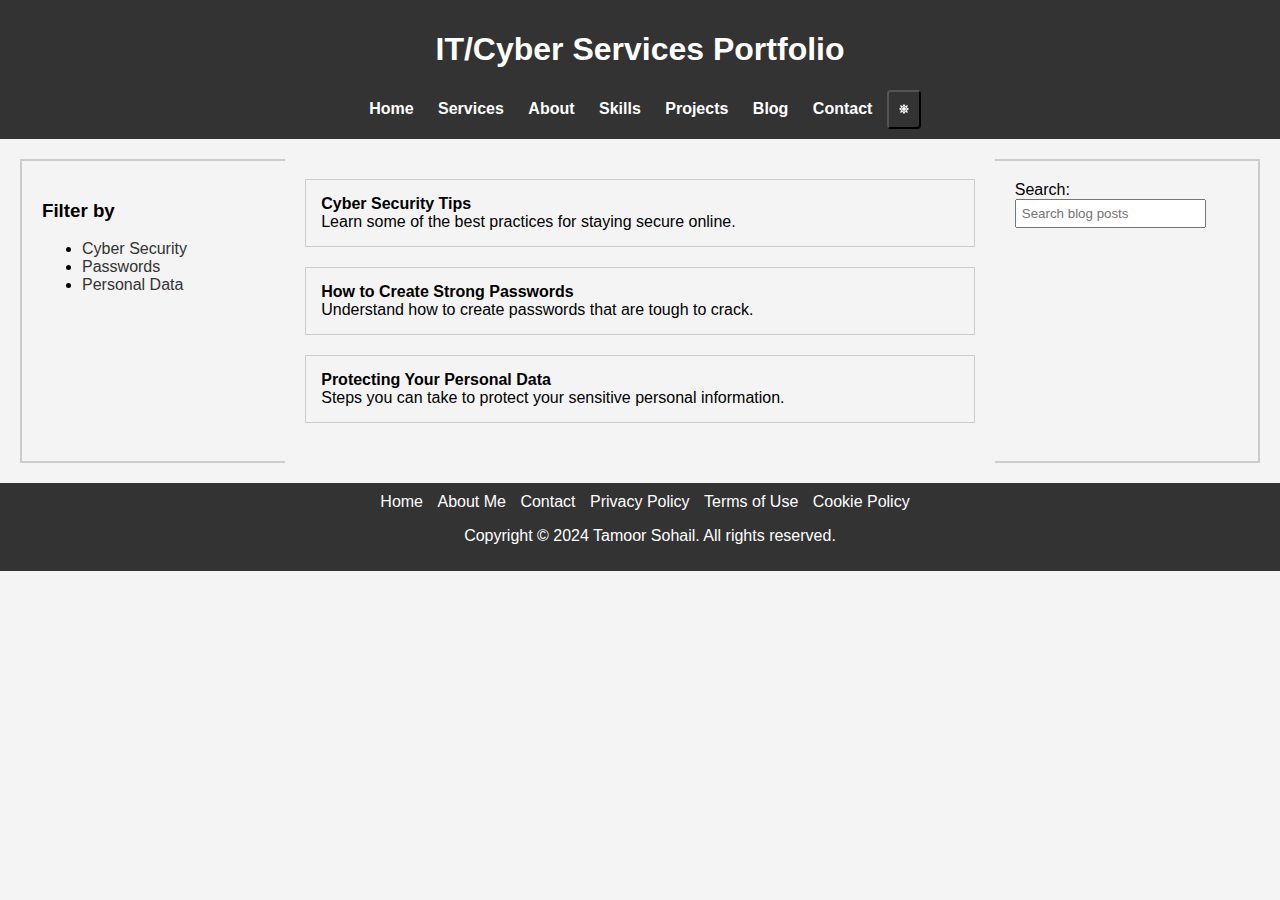
==== blog.html @ 113e0b6c "Personal-Website" ====
<!DOCTYPE html>
<html lang="en">
<head>
    <link rel="stylesheet" href="style.css">
    <script src="app.js"></script>
    <meta charset="UTF-8">
    <meta name="viewport" content="width=device-width, initial-scale=1.0">
    <title>IT/Cyber Services Portfolio</title>
    <link rel="icon" href="ts-favicon.png">
</head>
<body>
    <header>
        <h1>IT/Cyber Services Portfolio</h1>
        <nav>
            <a href="index.html" class="navbutton"><b>Home</b></a>
            <a href="#services" class="navbutton"><b>Services</b></a>
            <a href="#about-me" class="navbutton"><b>About</b></a>
            <a href="#skills" class="navbutton"><b>Skills</b></a>
            <a href="#projects" class="navbutton"><b>Projects</b></a>
            <a href="blog.html" class="navbutton"><b>Blog</b></a>
            <a href="#contact" class="navbutton"><b>Contact</b></a>
            <button onclick="lightDarkMode()" id="theme-button">
                <img id="theme-icon" src="sun.png" alt="Theme Icon">
            </button>
        </nav>
    </header>
    <div class="container">
        <div class="sidebar">
            <h3>Filter by</h3>
            <ul>
                <li><a href="#" onclick="filterPosts('cyber-security')">Cyber Security</a></li>
                <li><a href="#" onclick="filterPosts('passwords')">Passwords</a></li>
                <li><a href="#" onclick="filterPosts('personal-data')">Personal Data</a></li>
            </ul>
        </div>

        <!-- Blog Content -->
        <div class="content" id="blog-posts">
            <div class="blog-post" data-category="cyber-security" onclick="showPostContent('post1')">
                <h4>Cyber Security Tips</h4>
                <p>Learn some of the best practices for staying secure online.</p>
                <div class="post-content" id="post1">
                    <p>In today’s increasingly connected world, cyber security is more crucial than ever. With businesses and individuals relying heavily on technology for daily operations and personal activities, the risk of cyber threats is ever-present. Cybercriminals exploit vulnerabilities in systems to steal sensitive data, disrupt operations, and cause financial damage. Whether it’s through phishing attacks, malware, or data breaches, cyber threats can have devastating effects if proper security measures aren’t in place.</p>
                    <br>
                    <p>One of the most effective ways to protect yourself from cyber threats is by adopting basic security practices. This includes regularly updating software, using strong, unique passwords, and enabling two-factor authentication. These simple steps can significantly reduce the risk of unauthorized access to your accounts and devices. In addition, being cautious with suspicious emails, links, and attachments helps prevent falling victim to phishing attacks, which are a common method used by hackers to steal personal information.</p>
                    <br>
                    <p>Cyber security is not just a concern for large corporations; it’s something that affects everyone. With so much personal and financial data stored online, individuals must be proactive in protecting their digital lives. As cyber threats continue to evolve, staying informed about the latest security practices and tools is essential to maintaining your online safety and privacy.</p>
                </div>
            </div>
            <div class="blog-post" data-category="passwords" onclick="showPostContent('post2')">
                <h4>How to Create Strong Passwords</h4>
                <p>Understand how to create passwords that are tough to crack.</p>
                <div class="post-content" id="post2">
                    <p>In today’s digital world, creating strong passwords is essential for protecting your personal information. Aim for passwords that are at least 12 characters long and include a mix of uppercase and lowercase letters, numbers, and special symbols. This variety makes it significantly harder for hackers to crack your password. Avoid using easily guessable details like birthdays or common words and sequences.</p>
                    <br>
                    <p>Consider using a passphrase—a series of random words or a sentence that only makes sense to you. For example, “PurpleSky$Dances$On7Waves” is both secure and memorable. Also, never reuse passwords across different sites; each account should have a unique password to prevent multiple accounts from being compromised if one is breached.</p>
                    <br>
                    <p>To manage the complexity, use a password manager. It securely stores and generates unique passwords for each of your accounts, simplifying the process. Regularly update your passwords to maintain security and stay ahead of potential threats. By following these tips, you can greatly enhance your online safety.</p>    
                </div>
            </div>
            <div class="blog-post" data-category="personal-data" onclick="showPostContent('post3')">
                <h4>Protecting Your Personal Data</h4>
                <p>Steps you can take to protect your sensitive personal information.</p>
                <div class="post-content" id="post3">
                    <p>In an era where personal data is increasingly valuable, safeguarding your information is crucial. Start by being cautious with the information you share online. Avoid posting sensitive details such as your full name, address, or financial information on public platforms. Ensure your social media privacy settings are configured to limit who can view your personal data.</p>
                    <br>
                    <p>Be vigilant about phishing scams and malicious links. Don’t click on suspicious emails or messages, and verify the legitimacy of requests for personal information. Use strong, unique passwords for each of your online accounts, and consider enabling two-factor authentication for an extra layer of security.</p>
                    <br>
                    <p>Regularly review your online accounts and data sharing permissions. Delete accounts and applications you no longer use and check for any unusual activity. By staying informed and proactive about your online presence, you can significantly reduce the risk of your personal data being compromised.</p>
                </div>
            </div>
        </div>
        <div class="right-sidebar">
            <label for="search">Search:</label>
            <input type="text" id="search" onkeyup="searchPosts()" placeholder="Search blog posts">
        </div>
    </div>
    <footer>
        <nav>
            <ul id="footer-ul">
                <li><a href="">Home</a></li>
                <li><a href="">About Me</a></li>
                <li><a href="#contact">Contact</a></li>
                <li><a href="">Privacy Policy</a></li>
                <li><a href="">Terms of Use</a></li>
                <li><a href="">Cookie Policy</a></li>
            </ul>
        </nav>
        <p>Copyright &copy; 2024 Tamoor Sohail. All rights reserved.</p>
    </footer>
</body>
</html>
---- style.css ----
html {
    scroll-behavior: smooth;
}

body {
    font-family: Helvetica, Arial, sans-serif;
    height: 100%;
    margin: 0;
    background-color: #f4f4f4;
}

header, footer {
    background-color: #333;
    color: white;
    padding: 10px;
    text-align: center;
}

header {
    margin: 0;
}

footer {
    bottom: 0;
    width: 100%;
}

.navbutton, nav button, form button {
    color: white;
    background-color: #333;
    padding: 10px;
    border-radius: 10%;
    cursor: pointer;
}

.navbutton, nav button {
    text-decoration: none;
}

nav a:hover {
    background-color: #555252;
}

button img {
    width: 10px;
    height: 10px;
    margin: auto;
    padding: 0;
}

.light-dark-mode {
    background-color: rgb(31, 23, 23);
    color: white;
}

main {
    margin: 50px;
}

.services {
    display: flex;
    justify-content: space-around;
    align-items: stretch;
    text-align: center;
}

.service-item {
    background-color: white;
    color: black;
    padding: 10px;
    border-radius: 10px;
    box-shadow: 0 4px 8px rgba(0, 0, 0, 0.1);
    width: 30%;
    display: flex;
    flex-direction: column;
    justify-content: center;
}

.service-item h3 {
    font-size: 1.2em;
    color: #004aad;
    margin-bottom: 15px;
}

.service-item p {
    font-size: 0.95em;
    line-height: 1.6;
}

#profile-picture {
    width: 150px;
    height: 150px;
    border-radius: 50%;
    display: block;
    margin: auto;
}

h2 {
    background-color: white;
    color: black;
    border: 2px solid black;
    padding: 10px;
    text-align: center;
    margin: 20px auto;
    width: 500px;
    border-radius: 10px;
}

.skills-group {
    display: flex;
    justify-content: center;
    gap: 20px;
}

.skills-block {
    background: rgb(73, 129, 201);
    border: 2px solid black;
    border-radius: 10px;
    padding: 15px;
    text-align: center;
    width: 200px;
    box-shadow: 0 4px 8px rgba(0, 0, 0, 0.2);
}

.skills-block ul {
    list-style: none;
    padding: 0;
    margin: 0;
}

.skills-block li {
    margin: 5px 0;
}

#projects {
    text-align: center;
}

#projects a {
    color: rgb(73, 129, 201);
}

form input, textarea {
    width: 100%;
    padding: 10px;
    margin: 10px 0;
    border: 1px solid #ddd;
}

#footer-ul {
    list-style: none;
    padding: 0;
    margin: 0;
}

#footer-ul a {
    text-decoration: none;
    color: white;
}

#footer-ul li {
    display: inline;
    margin-right: 10px;
}

#changing-word {
    font-weight: bold;
    opacity: 1;
    transition: opacity 0.1s ease;
}

.container {
    display: flex;
    padding: 20px;
}

.sidebar, .right-sidebar {
    padding: 20px;
    border: 2px solid #ccc;
}

.sidebar {
    flex: 1;
    border-right: none;
}

.right-sidebar {
    flex: 1;
    border-left: none;
    display: flex;
    flex-direction: column;
    align-items: flex-start;
}

.right-sidebar select, .right-sidebar input {
    margin-bottom: 10px;
    padding: 5px;
}

.content {
    flex: 3;
    padding: 20px;
}

.blog-post {
    border: 1px solid #ccc;
    padding: 15px;
    margin-bottom: 20px;
    cursor: pointer;
    position: relative;
}

.blog-post h4, .blog-post p, .post-content p {
    margin: 0;
}

.post-content {
    display: none;
    margin-top: 15px;
}

a {
    color: #333;
    text-decoration: none;
}

a:hover {
    text-decoration: underline;
}
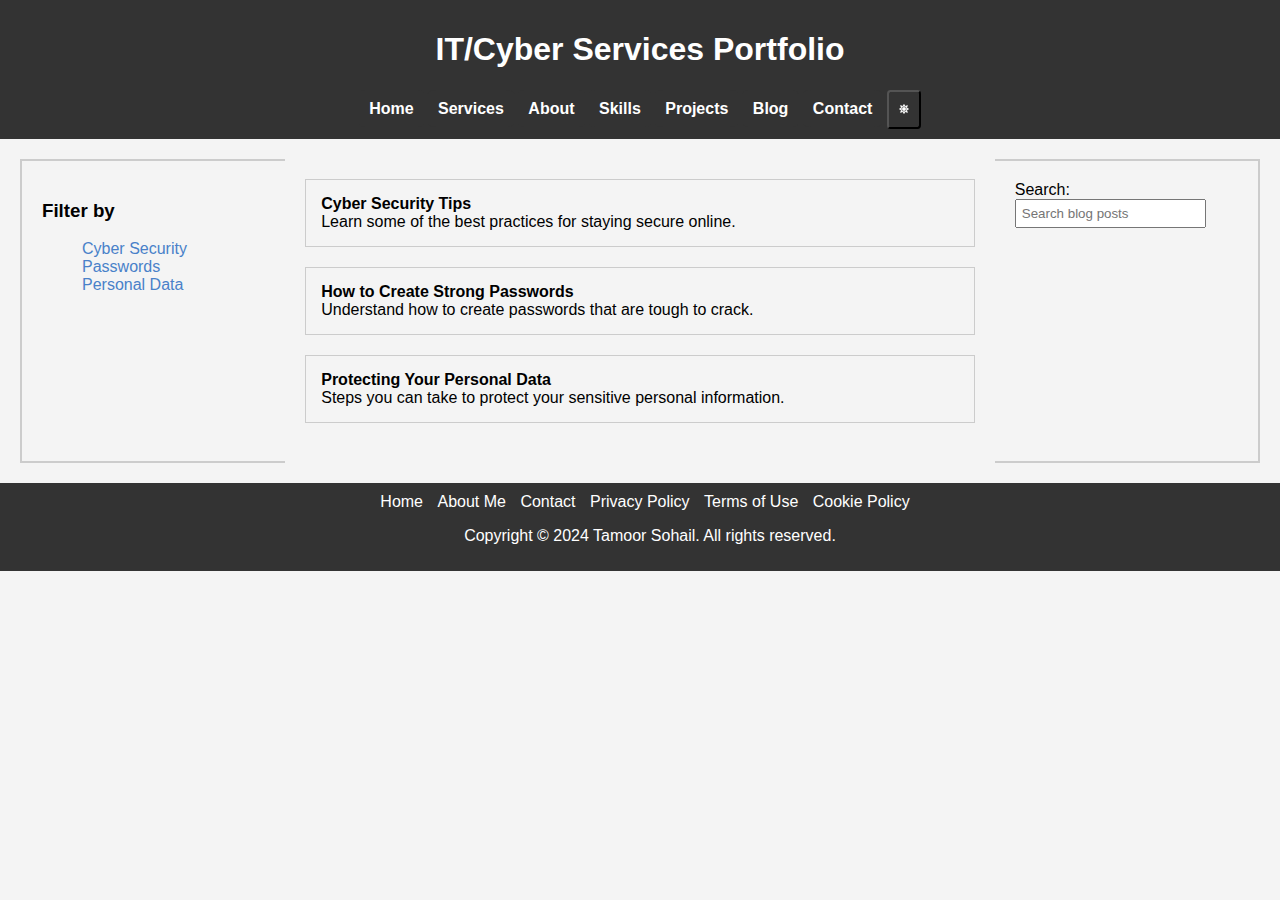
==== commit 46afb32c: "Bug Fixes" ====
--- a/blog.html
+++ b/blog.html
@@ -13,12 +13,12 @@
         <h1>IT/Cyber Services Portfolio</h1>
         <nav>
             <a href="index.html" class="navbutton"><b>Home</b></a>
-            <a href="#services" class="navbutton"><b>Services</b></a>
-            <a href="#about-me" class="navbutton"><b>About</b></a>
-            <a href="#skills" class="navbutton"><b>Skills</b></a>
-            <a href="#projects" class="navbutton"><b>Projects</b></a>
+            <a href="index.html" class="navbutton"><b>Services</b></a>
+            <a href="index.html" class="navbutton"><b>About</b></a>
+            <a href="index.html" class="navbutton"><b>Skills</b></a>
+            <a href="index.html" class="navbutton"><b>Projects</b></a>
             <a href="blog.html" class="navbutton"><b>Blog</b></a>
-            <a href="#contact" class="navbutton"><b>Contact</b></a>
+            <a href="index.html" class="navbutton"><b>Contact</b></a>
             <button onclick="lightDarkMode()" id="theme-button">
                 <img id="theme-icon" src="sun.png" alt="Theme Icon">
             </button>
--- a/style.css
+++ b/style.css
@@ -49,8 +49,8 @@
 }
 
 .light-dark-mode {
-    background-color: rgb(31, 23, 23);
-    color: white;
+    background-color: rgb(24, 20, 20);
+    color: rgb(190, 179, 179);
 }
 
 main {
@@ -220,8 +220,12 @@
 }
 
 a {
-    color: #333;
     text-decoration: none;
+    color: rgb(73, 129, 201);
+}
+
+ul {
+    list-style-type: none;
 }
 
 a:hover {
